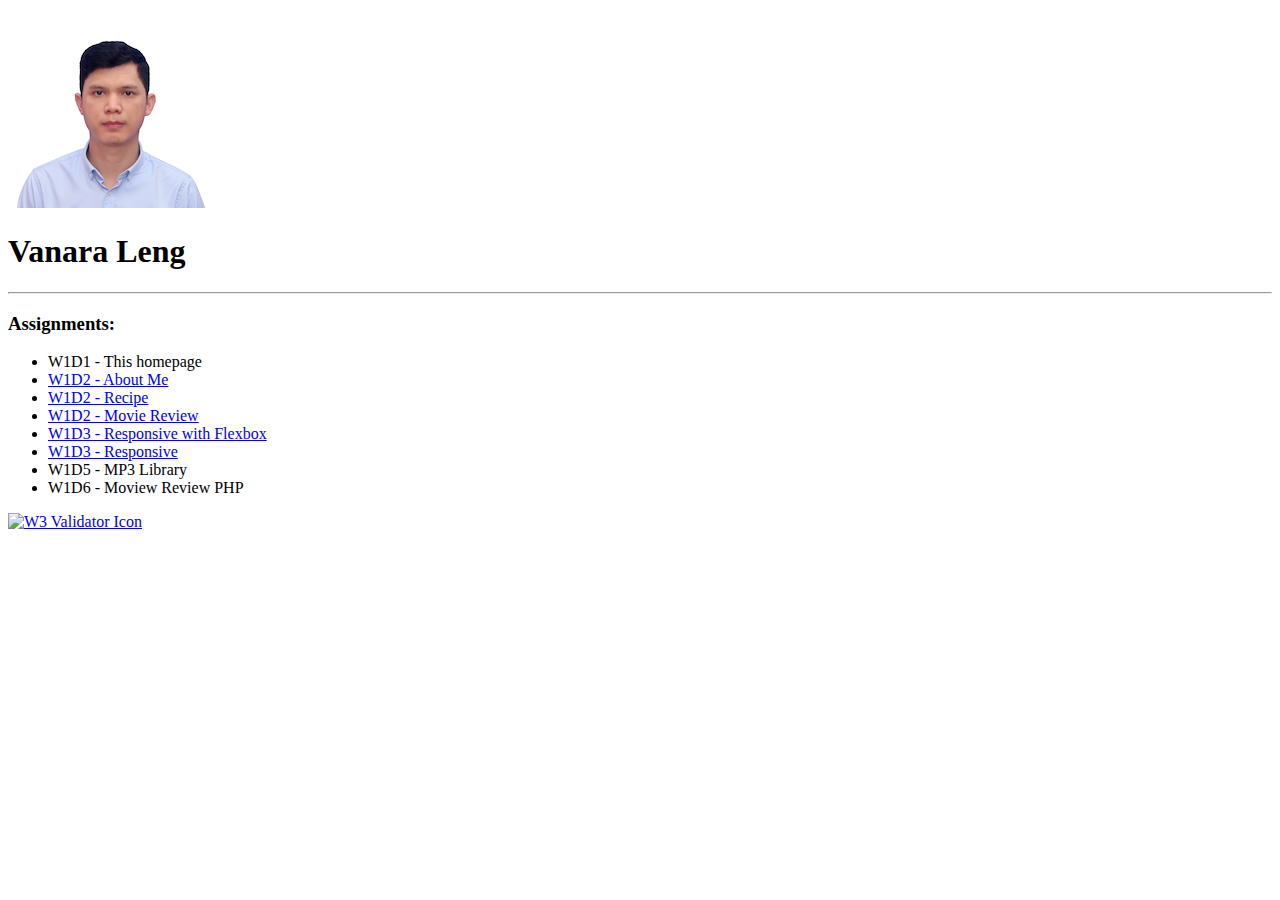
==== index.html @ 41c489c5 "Responsive" ====
<!DOCTYPE html>
<html lang="en">
    <head>
        <meta charset="utf-8">
        <title>Vanara Leng</title>
    </head>
    <body>
        <img alt= "Vanara Leng's profile photo" src="images/profile.png">

        <h1>Vanara Leng</h1>

        <hr>

        <h3>Assignments:</h3>

        <ul>
            <li>W1D1 - This homepage</li>
            <li><a href="aboutme.html">W1D2 - About Me</a></li> 
            <li><a href="pie.html">W1D2 - Recipe</a></li>
            <li><a href="tmnt.html">W1D2 - Movie Review</a></li>
            <li><a href="responsive.html">W1D3 - Responsive with Flexbox</a></li>
            <li><a href="responsive2.html">W1D3 - Responsive</a></li>
            <li>W1D5 - MP3 Library</li>
            <li>W1D6 - Moview Review PHP</li>
        </ul>

        <!-- Validation Checker -->
        <a href="https://validator.w3.org/nu/?doc=https://vanaraleng.github.io">
            <img alt="W3 Validator Icon" src="https://manalabs.org/img/w3c-html.png">
        </a>
        
    </body>
</html>
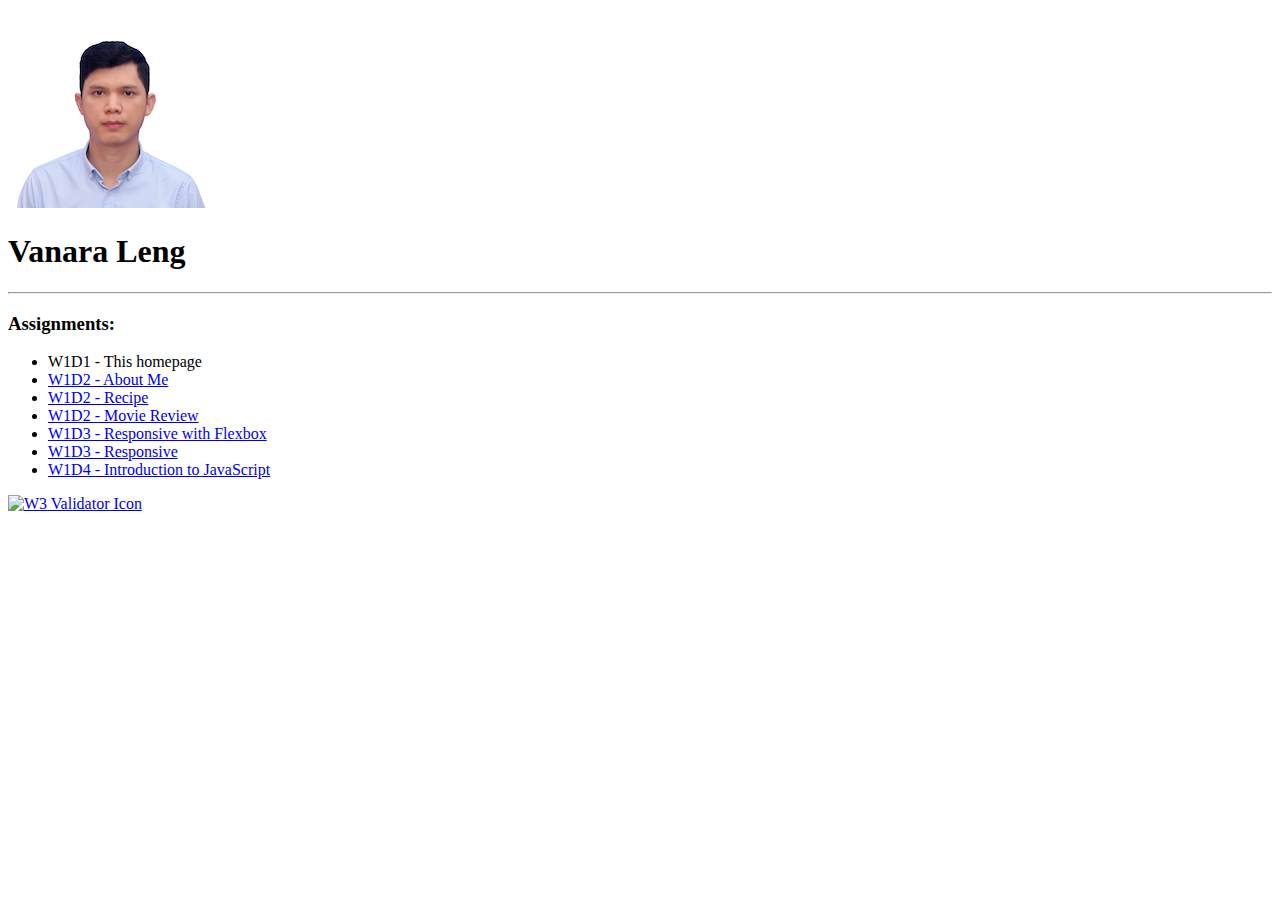
==== commit e0fe08bb: "Intro to JS" ====
--- a/index.html
+++ b/index.html
@@ -20,8 +20,7 @@
             <li><a href="tmnt.html">W1D2 - Movie Review</a></li>
             <li><a href="responsive.html">W1D3 - Responsive with Flexbox</a></li>
             <li><a href="responsive2.html">W1D3 - Responsive</a></li>
-            <li>W1D5 - MP3 Library</li>
-            <li>W1D6 - Moview Review PHP</li>
+            <li><a href="JsIntroLab.html">W1D4 - Introduction to JavaScript</a></li>
         </ul>
 
         <!-- Validation Checker -->
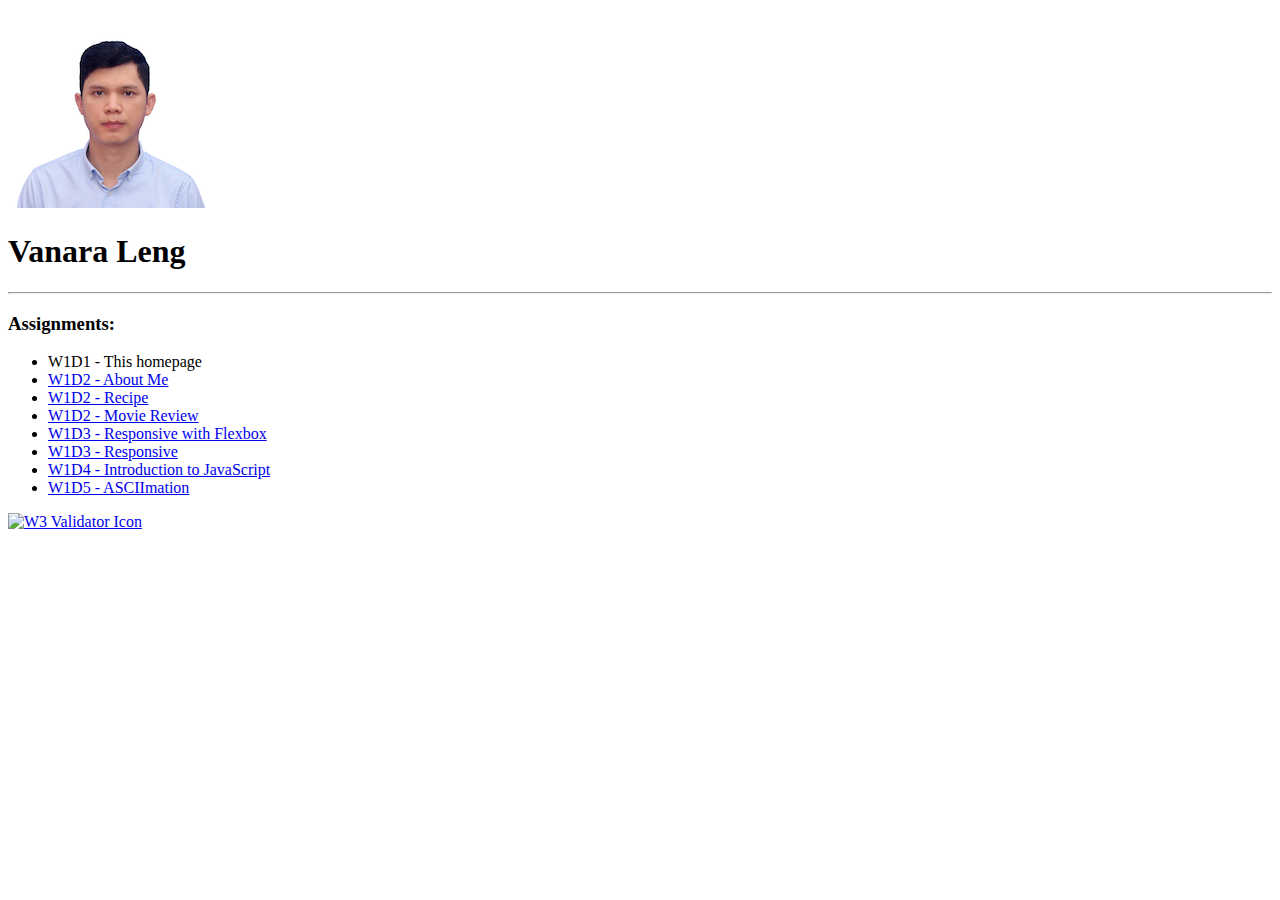
==== commit 1055ba6f: "ASCIImation" ====
--- a/index.html
+++ b/index.html
@@ -21,6 +21,7 @@
             <li><a href="responsive.html">W1D3 - Responsive with Flexbox</a></li>
             <li><a href="responsive2.html">W1D3 - Responsive</a></li>
             <li><a href="JsIntroLab.html">W1D4 - Introduction to JavaScript</a></li>
+            <li><a href="ASCIImation.html">W1D5 - ASCIImation</a></li>
         </ul>
 
         <!-- Validation Checker -->
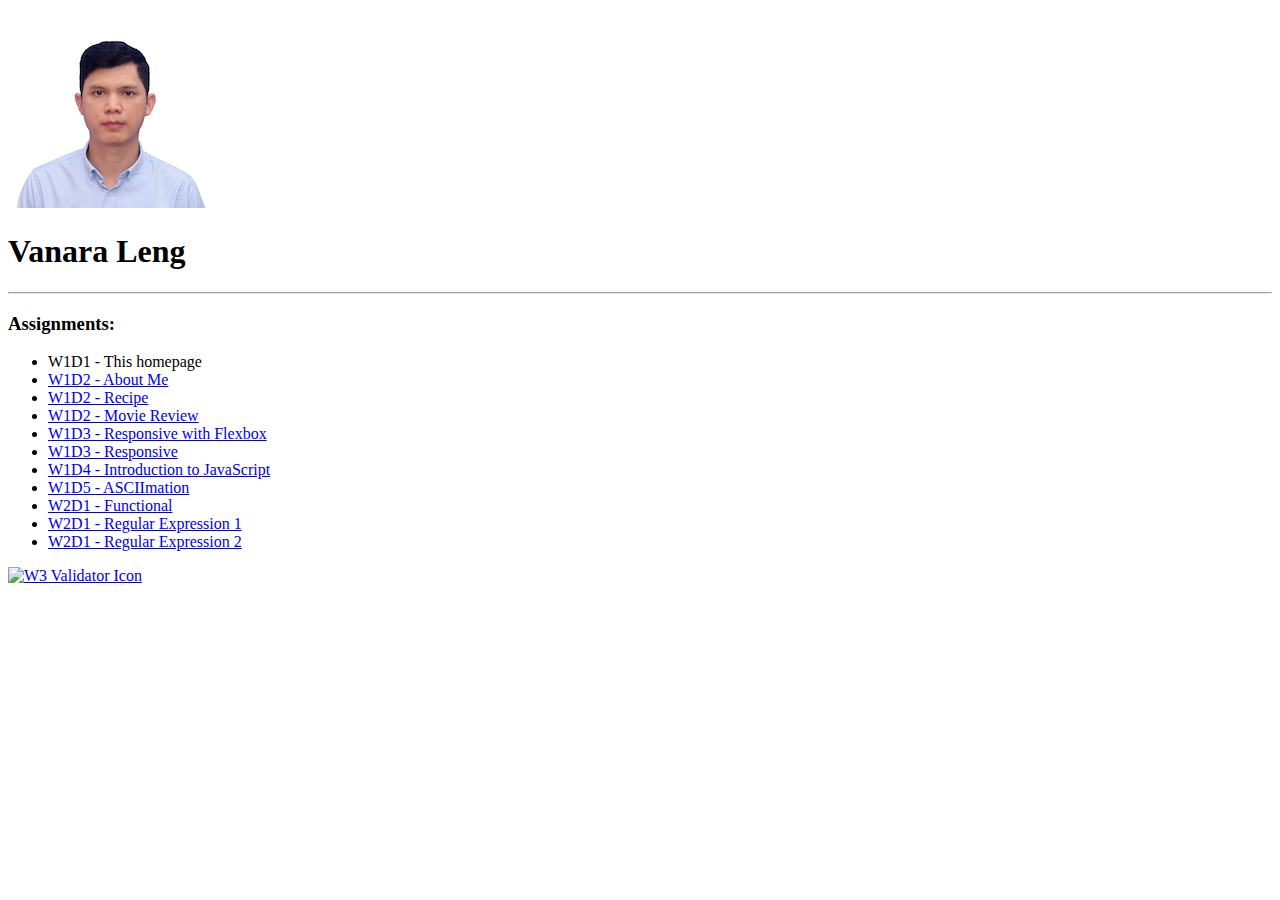
==== commit e8f84997: "Functional and Regex" ====
--- a/index.html
+++ b/index.html
@@ -22,6 +22,10 @@
             <li><a href="responsive2.html">W1D3 - Responsive</a></li>
             <li><a href="JsIntroLab.html">W1D4 - Introduction to JavaScript</a></li>
             <li><a href="ASCIImation.html">W1D5 - ASCIImation</a></li>
+            <li><a href="Functional.html">W2D1 - Functional</a></li>
+            <li><a href="reqexpression1.html">W2D1 - Regular Expression 1</a></li>
+            <li><a href="reqexpression2.html">W2D1 - Regular Expression 2</a></li>
+            
         </ul>
 
         <!-- Validation Checker -->
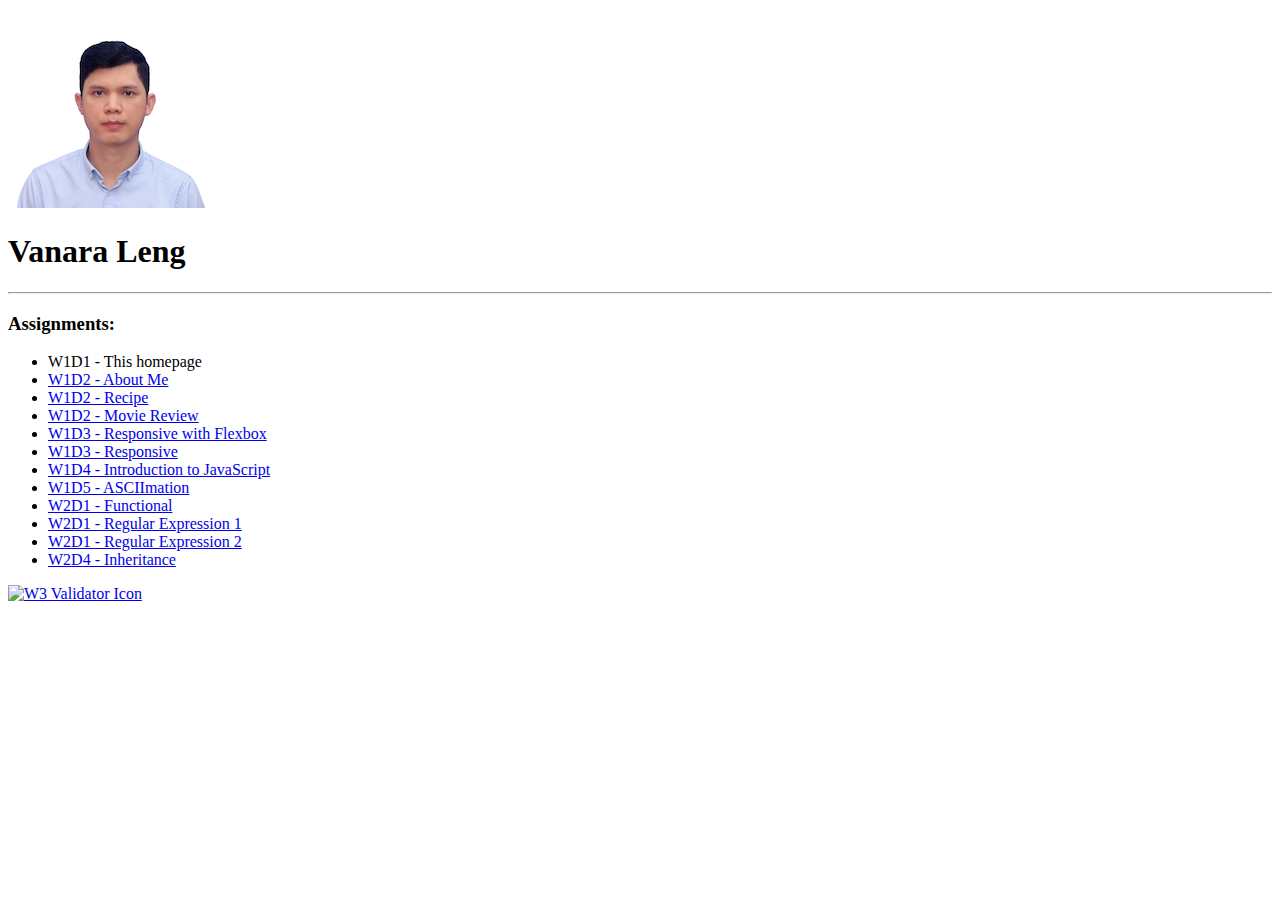
==== commit 55154061: "Inheritance" ====
--- a/index.html
+++ b/index.html
@@ -3,6 +3,7 @@
     <head>
         <meta charset="utf-8">
         <title>Vanara Leng</title>
+        <script src="scripts/inheritance/info3.js"></script>
     </head>
     <body>
         <img alt= "Vanara Leng's profile photo" src="images/profile.png">
@@ -25,6 +26,7 @@
             <li><a href="Functional.html">W2D1 - Functional</a></li>
             <li><a href="reqexpression1.html">W2D1 - Regular Expression 1</a></li>
             <li><a href="reqexpression2.html">W2D1 - Regular Expression 2</a></li>
+            <li><a href="inheritance.html">W2D4 - Inheritance</a>
             
         </ul>
 
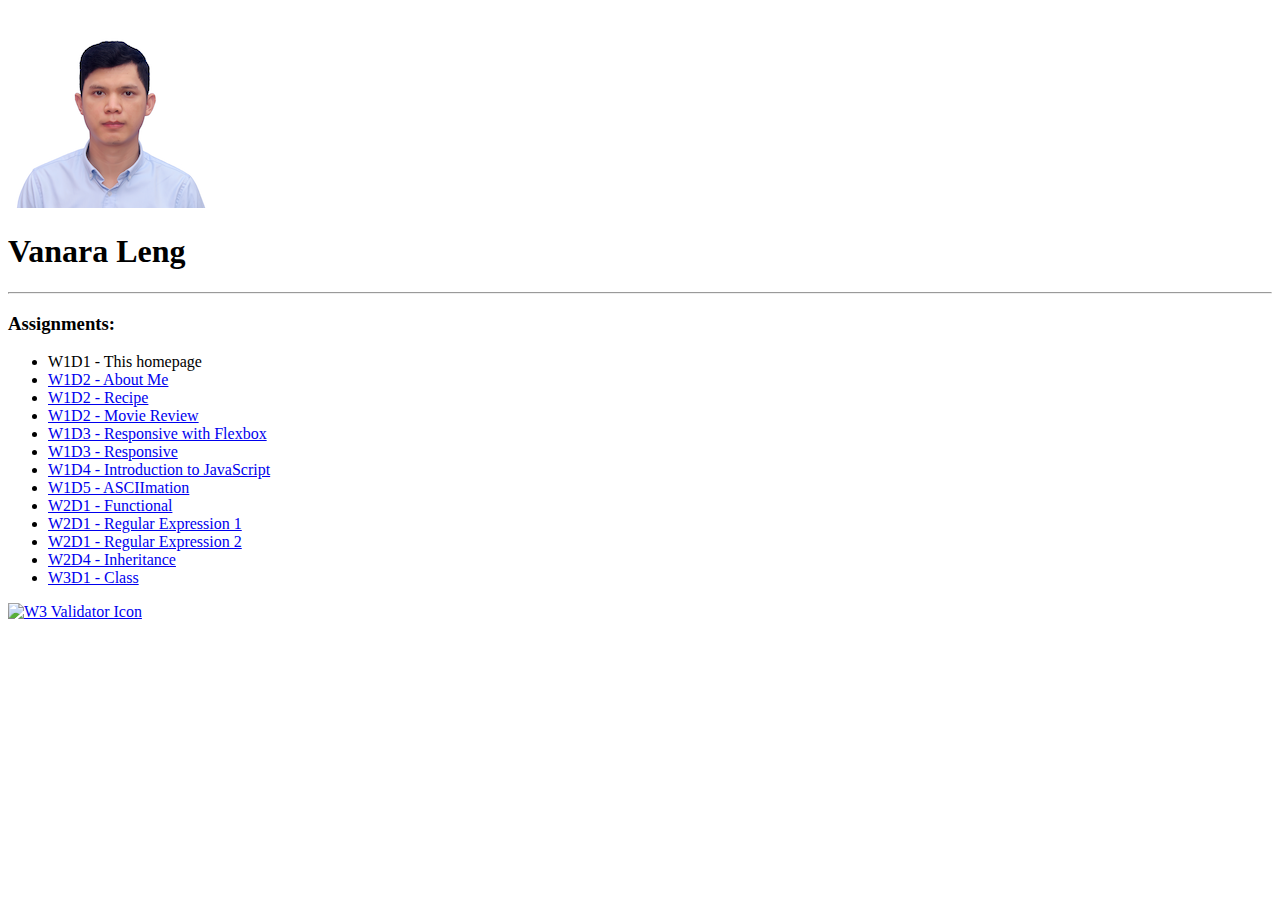
==== commit e87ac2d7: "Inheritance" ====
--- a/index.html
+++ b/index.html
@@ -27,6 +27,7 @@
             <li><a href="reqexpression1.html">W2D1 - Regular Expression 1</a></li>
             <li><a href="reqexpression2.html">W2D1 - Regular Expression 2</a></li>
             <li><a href="inheritance.html">W2D4 - Inheritance</a>
+            <li><a href="class.html">W3D1 - Class</a>
             
         </ul>
 
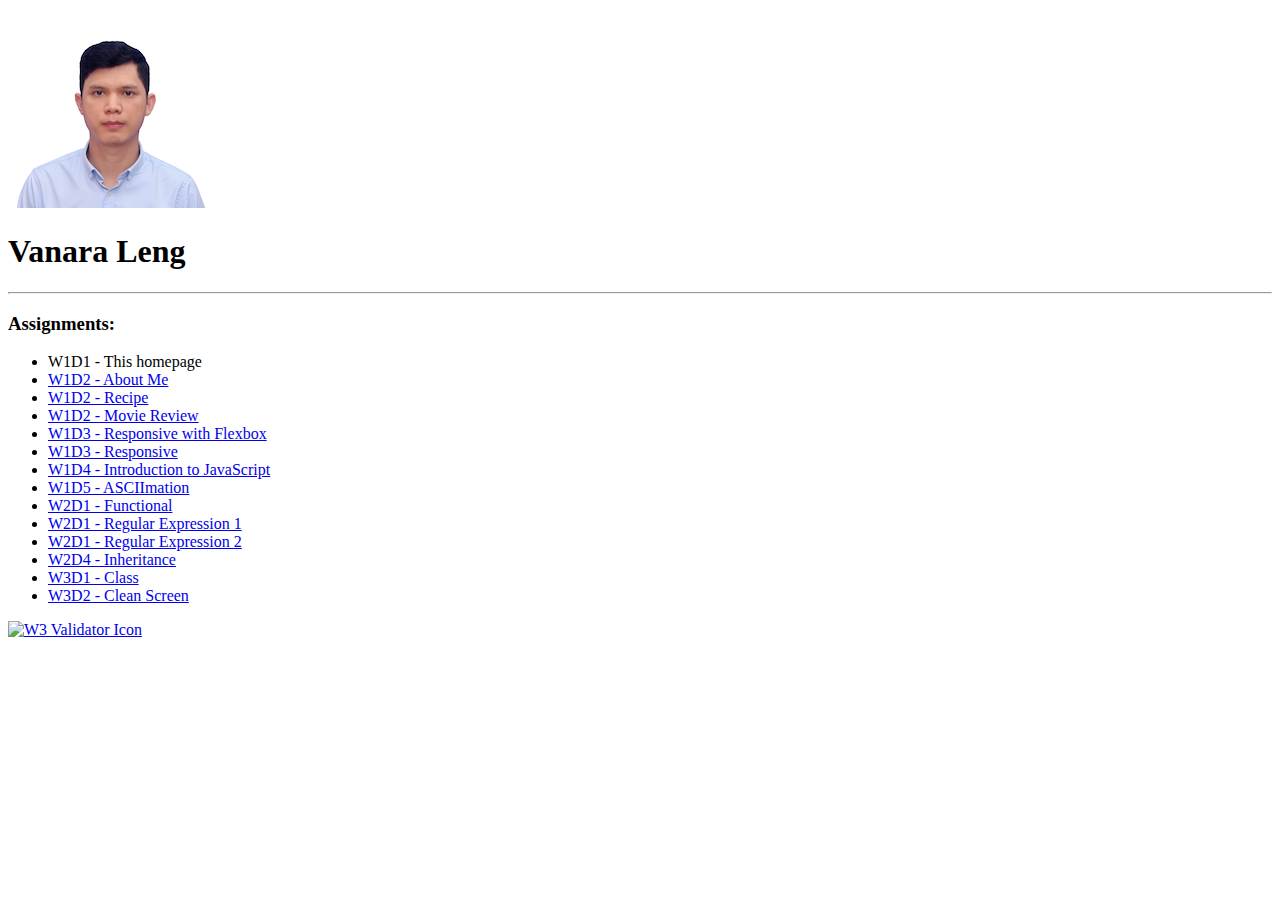
==== commit b4f3d002: "Clean screen" ====
--- a/index.html
+++ b/index.html
@@ -28,6 +28,7 @@
             <li><a href="reqexpression2.html">W2D1 - Regular Expression 2</a></li>
             <li><a href="inheritance.html">W2D4 - Inheritance</a>
             <li><a href="class.html">W3D1 - Class</a>
+            <li><a href="cleanscreen.html">W3D2 - Clean Screen</a>
             
         </ul>
 
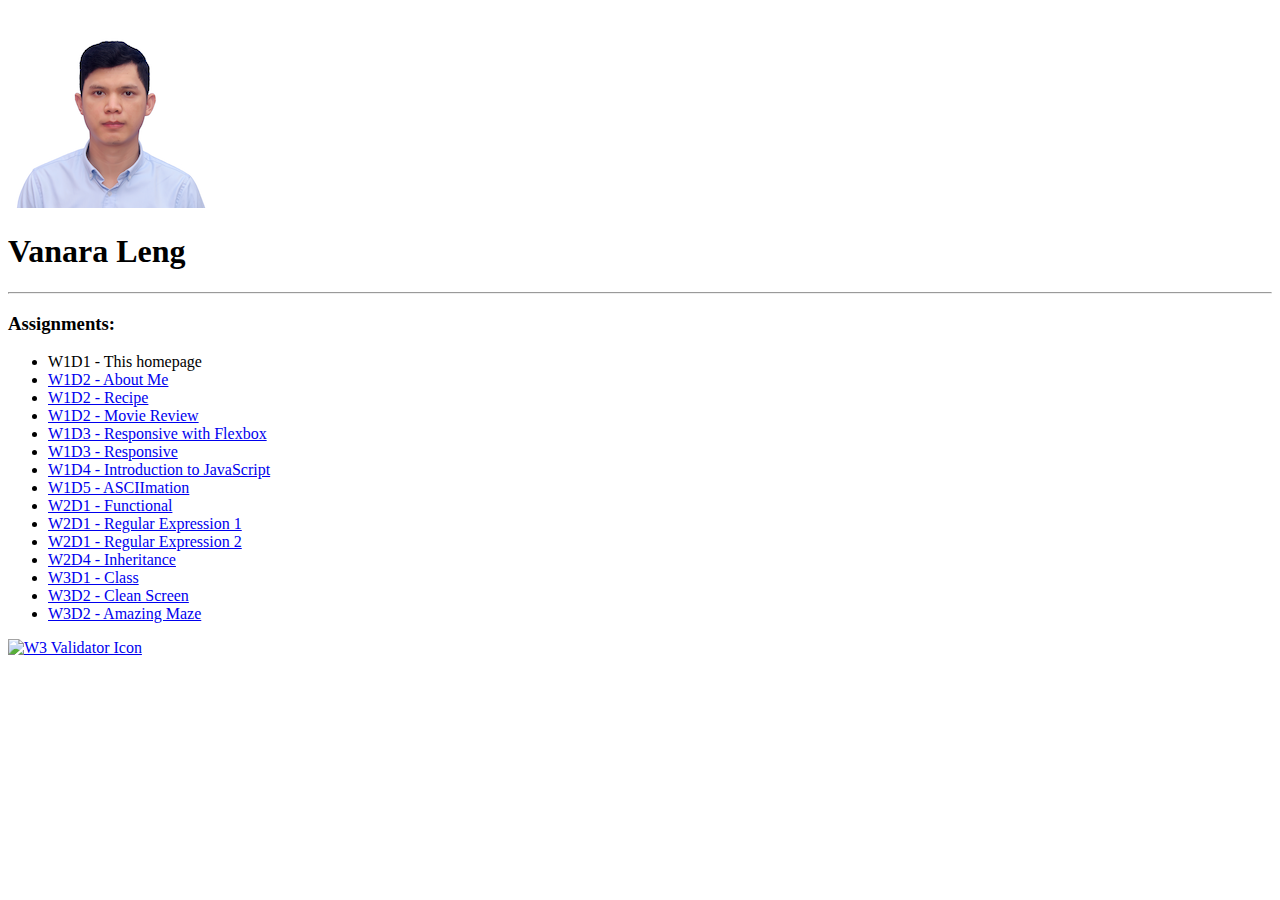
==== commit d3e794e1: "Maze Lab" ====
--- a/index.html
+++ b/index.html
@@ -29,6 +29,7 @@
             <li><a href="inheritance.html">W2D4 - Inheritance</a>
             <li><a href="class.html">W3D1 - Class</a>
             <li><a href="cleanscreen.html">W3D2 - Clean Screen</a>
+            <li><a href="maze.html">W3D2 - Amazing Maze</a>
             
         </ul>
 
